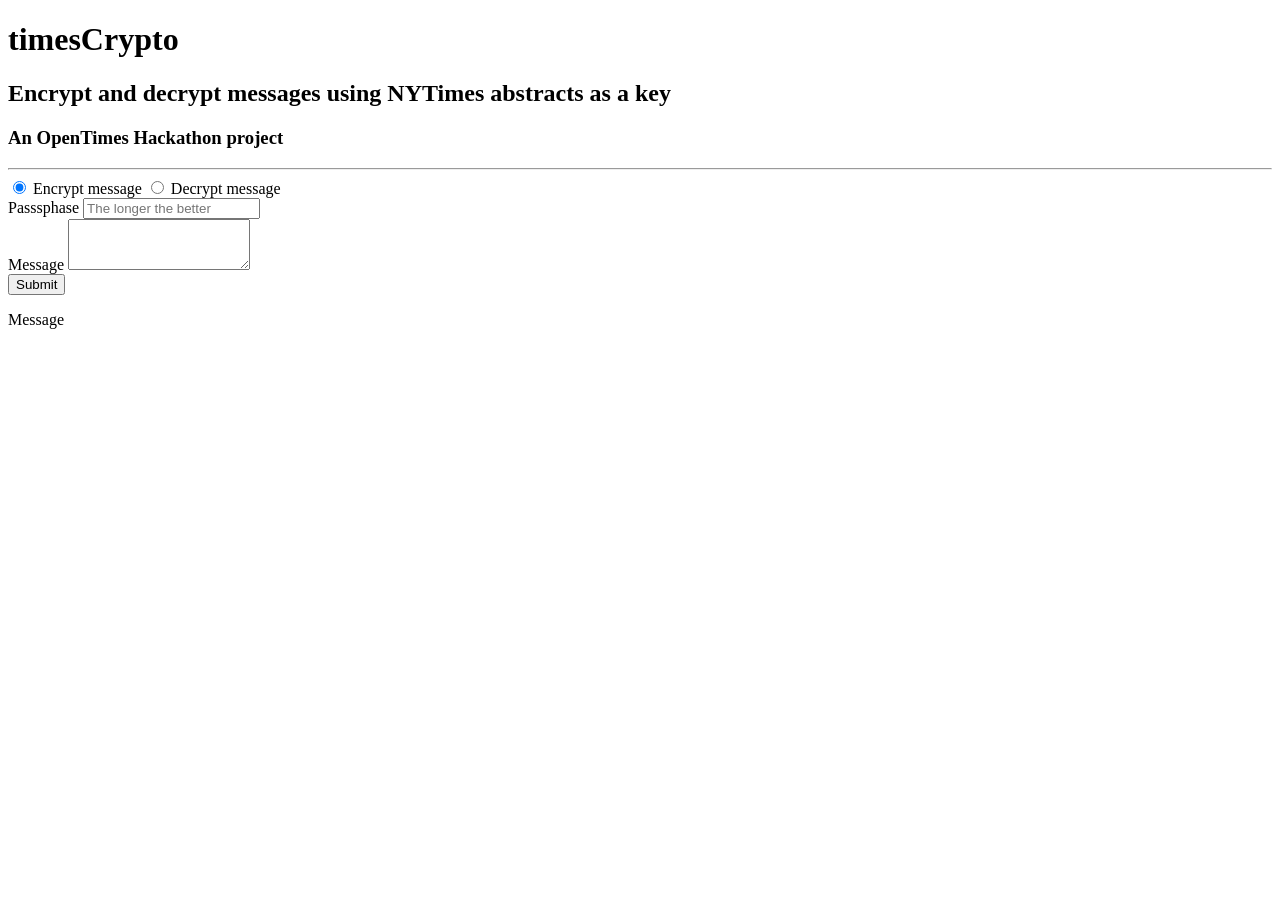
==== app/index.html @ b0cbd171 "updated layout" ====
<!doctype html>
<html class="no-js" lang="">
	<head>
		<meta charset="utf-8">
		<meta name="description" content="">
		<meta name="viewport" content="width=device-width, initial-scale=1, minimal-ui">
		<title>timesCrypto</title>
		<!-- Place favicon.ico and apple-touch-icon.png in the root directory -->

		<!-- build:css styles/vendor.css -->
		<!-- bower:css -->
		<!-- endbower -->
		<!-- endbuild -->

		<!-- build:css styles/main.css -->
		<link rel="stylesheet" href="styles/main.css">
		<!-- endbuild -->

		<!-- build:js scripts/vendor/modernizr.js -->
		<script src="../bower_components/modernizr/modernizr.js"></script>

		<!-- endbuild -->
	</head>
	<body>
		<!--[if lt IE 10]>
			<p class="browsehappy">You are using an <strong>outdated</strong> browser. Please <a href="http://browsehappy.com/">upgrade your browser</a> to improve your experience.</p>
		<![endif]-->

		<div class="container">

		<h1>timesCrypto</h1>
		<h2>Encrypt and decrypt messages using NYTimes abstracts as a key</h2>
		<h3>An OpenTimes Hackathon project</h3>
		<hr>

		

	<div class="row">
		<div class="col-md-6">
			<form>

				<div class="form-group">
					<label class="radio-inline">
						<input type="radio" name="operation" id="inlineRadio1" value="encrypt" checked> Encrypt message
					</label>
					<label class="radio-inline">
						<input type="radio" name="operation" id="inlineRadio2" value="decrypt"> Decrypt message
					</label>
				</div>

				<div class="form-group">
					<label>Passsphase</label>
					<input class="form-control" id="phase" placeholder="The longer the better">
				</div>
				<div class="form-group">
					<label for="message">Message</label>
					<textarea class="form-control" rows="3" name="message" id="message  "></textarea>
				</div>
				<button type="submit" id="submit" class="btn btn-default">Submit</button>
			</form>
		</div>

		<div class="col-md-6">
 			<p>Message</p>
 		</div>
	</div>

	</div>


		<!-- Google Analytics: change UA-XXXXX-X to be your site's ID. -->
		<script>
			(function(b,o,i,l,e,r){b.GoogleAnalyticsObject=l;b[l]||(b[l]=
			function(){(b[l].q=b[l].q||[]).push(arguments)});b[l].l=+new Date;
			e=o.createElement(i);r=o.getElementsByTagName(i)[0];
			e.src='//www.google-analytics.com/analytics.js';
			r.parentNode.insertBefore(e,r)}(window,document,'script','ga'));
			ga('create','UA-XXXXX-X');ga('send','pageview');
		</script>

		<!-- build:js scripts/vendor.js -->
		<!-- bower:js -->
		<script src="../bower_components/jquery/dist/jquery.js"></script>
		<script src="../bower_components/uptown-otp/crypt.js"></script>
		<!-- endbower -->
		<!-- endbuild -->

				<!-- build:js scripts/plugins.js -->

				<!-- endbuild -->

				<!-- build:js scripts/main.js -->
				<script src="scripts/data.js"></script>
				<script src="scripts/main.js"></script>
				<!-- endbuild -->
</body>
</html>
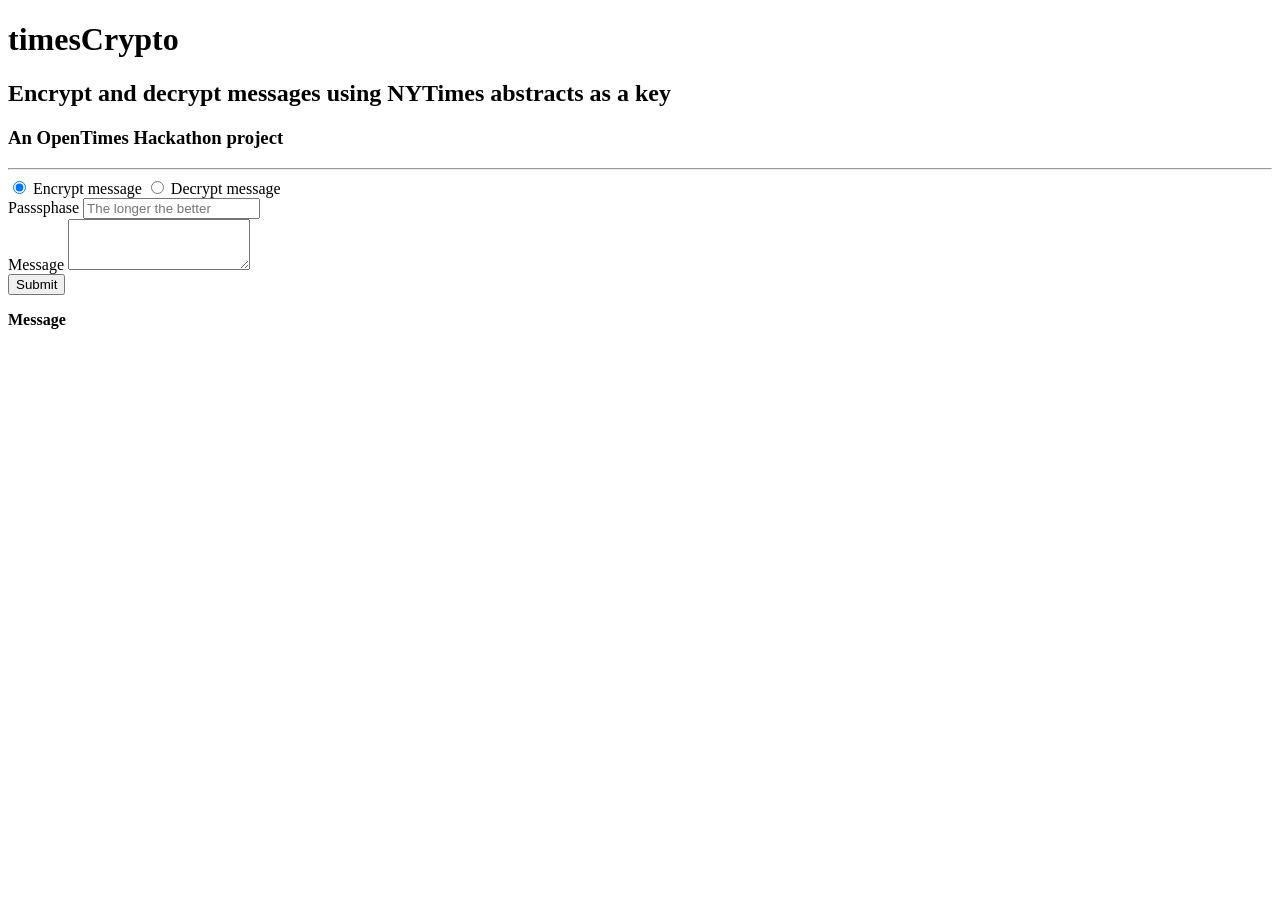
==== commit 7232e8d4: "small style changes" ====
--- a/app/index.html
+++ b/app/index.html
@@ -54,14 +54,15 @@
 				</div>
 				<div class="form-group">
 					<label for="message">Message</label>
-					<textarea class="form-control" rows="3" name="message" id="message  "></textarea>
+					<textarea class="form-control" rows="3" name="message" id="message"></textarea>
 				</div>
 				<button type="submit" id="submit" class="btn btn-default">Submit</button>
 			</form>
 		</div>
 
 		<div class="col-md-6">
- 			<p>Message</p>
+ 			<p><strong>Message</strong></p>
+ 			<p id="textOutput"></p>
  		</div>
 	</div>
 
@@ -82,6 +83,7 @@
 		<!-- bower:js -->
 		<script src="../bower_components/jquery/dist/jquery.js"></script>
 		<script src="../bower_components/uptown-otp/crypt.js"></script>
+		<script src="../bower_components/zeroclipboard/dist/ZeroClipboard.min.js"></script>
 		<!-- endbower -->
 		<!-- endbuild -->
 
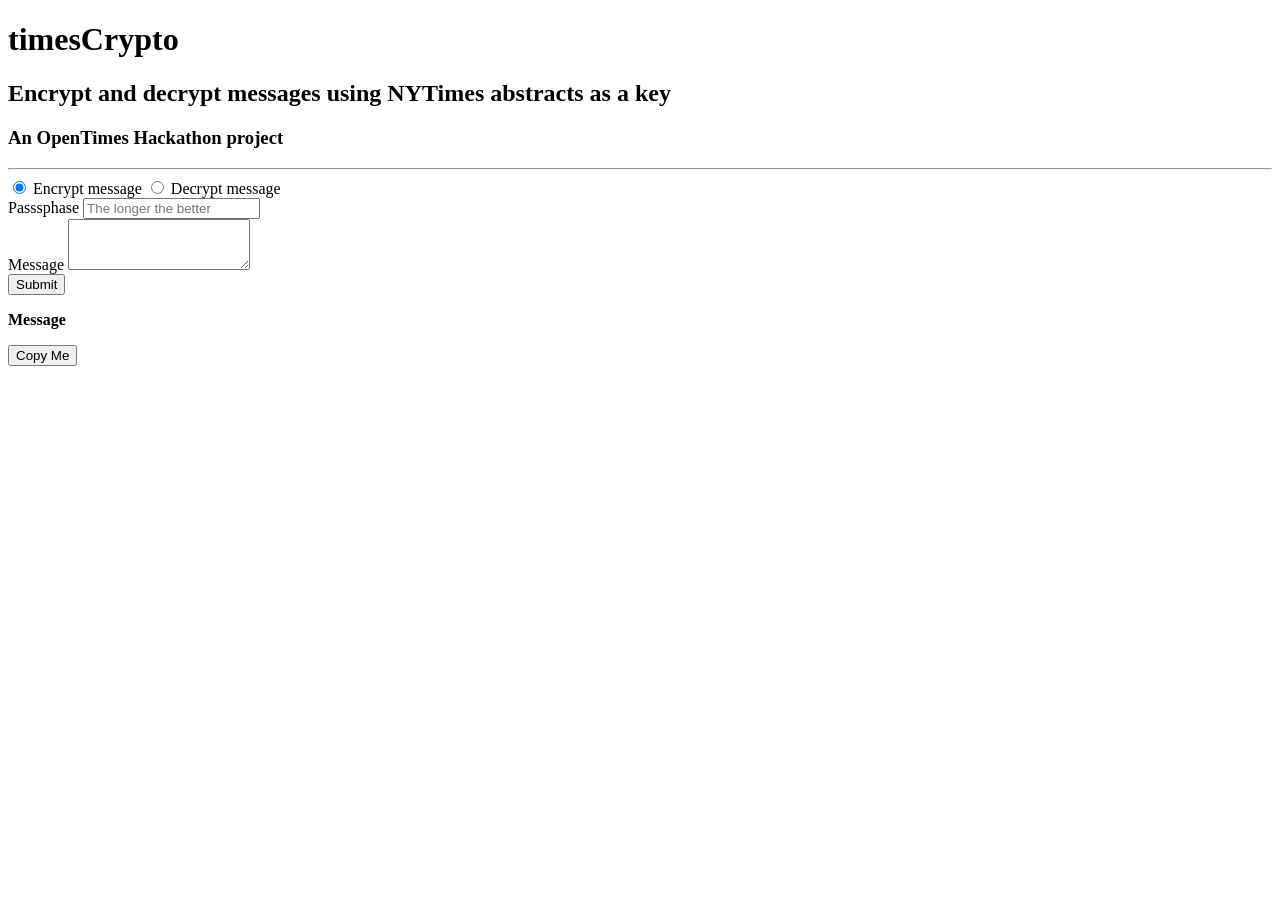
==== commit 89633b22: "removed html from js" ====
--- a/app/index.html
+++ b/app/index.html
@@ -62,7 +62,12 @@
 
 		<div class="col-md-6">
  			<p><strong>Message</strong></p>
- 			<p id="textOutput"></p>
+ 			<div id="textOutput" class="hide">
+ 				<p id="oput"></p>
+ 				<p>
+ 					<button id="copy" class="btn btn-success">Copy Me</button>
+ 				</p>
+ 			</div>
  		</div>
 	</div>
 
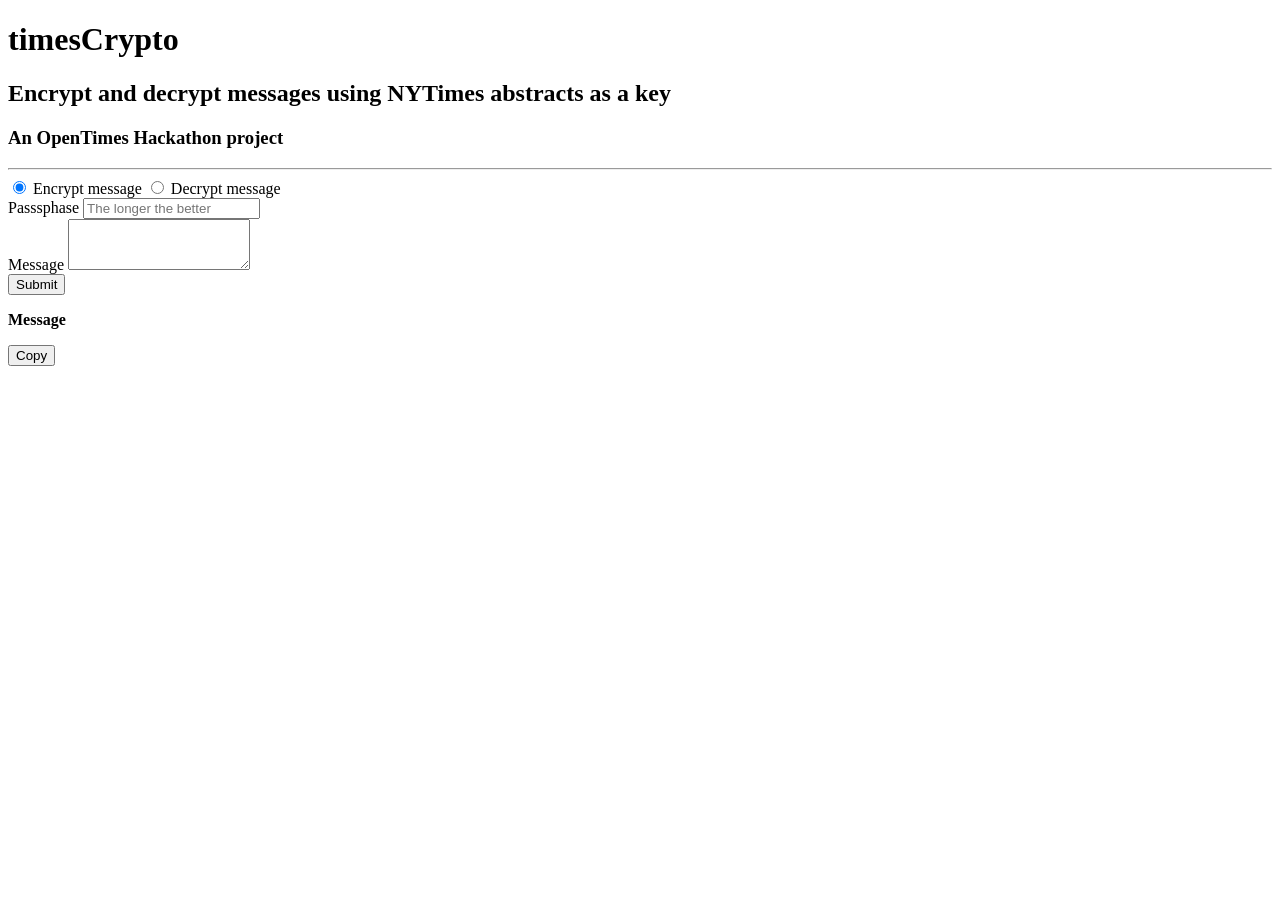
==== commit 0a140e28: "change copy button on click" ====
--- a/app/index.html
+++ b/app/index.html
@@ -65,7 +65,7 @@
  			<div id="textOutput" class="hide">
  				<p id="oput"></p>
  				<p>
- 					<button id="copy" class="btn btn-success">Copy Me</button>
+ 					<button id="copy" class="btn btn-success">Copy</button>
  				</p>
  			</div>
  		</div>
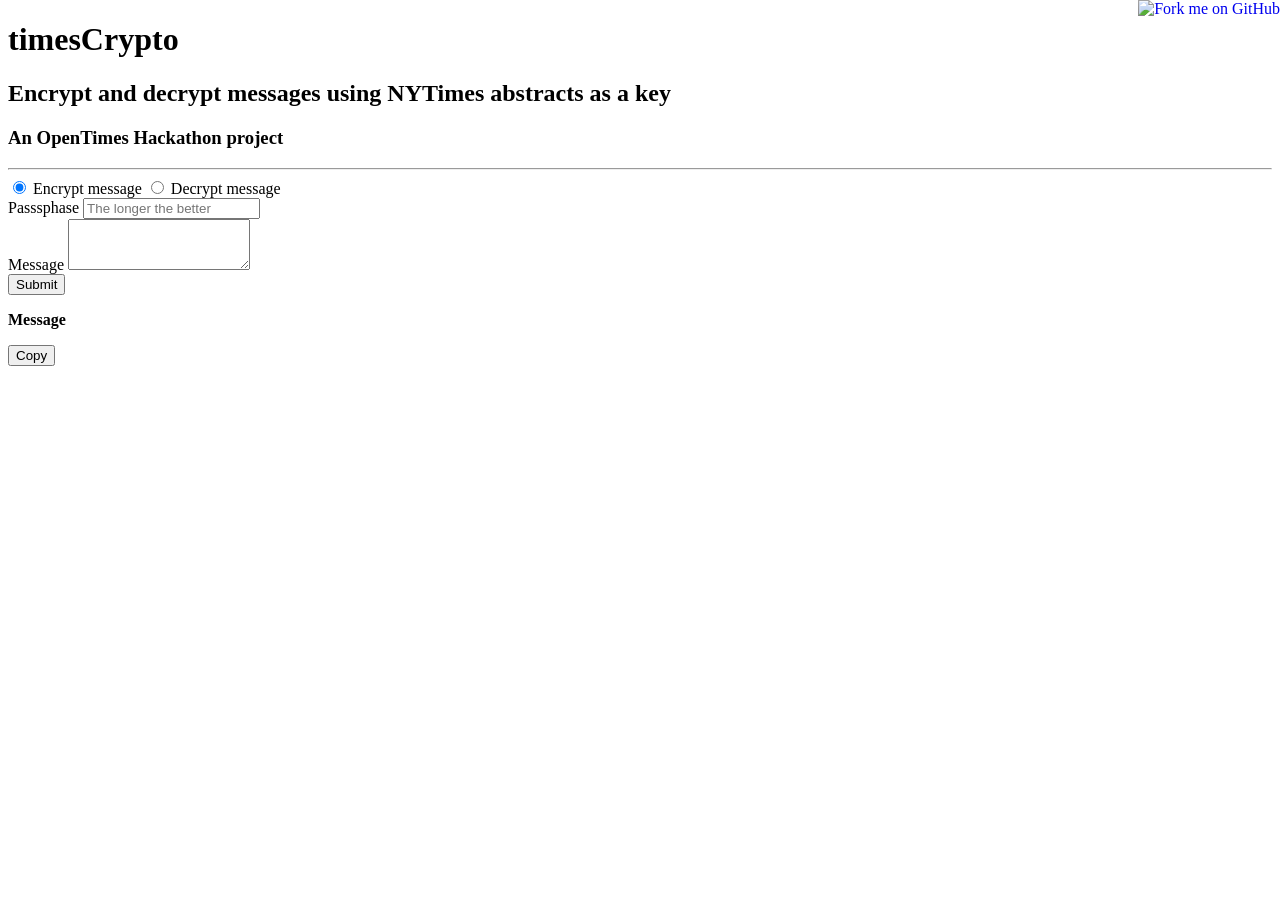
==== commit 1c67093e: "added github ribbon" ====
--- a/app/index.html
+++ b/app/index.html
@@ -73,6 +73,8 @@
 
 	</div>
 
+	<a href="https://github.com/tobiaswright/timesCrypto"><img style="position: absolute; top: 0; right: 0; border: 0;" src="https://camo.githubusercontent.com/365986a132ccd6a44c23a9169022c0b5c890c387/68747470733a2f2f73332e616d617a6f6e6177732e636f6d2f6769746875622f726962626f6e732f666f726b6d655f72696768745f7265645f6161303030302e706e67" alt="Fork me on GitHub" data-canonical-src="https://s3.amazonaws.com/github/ribbons/forkme_right_red_aa0000.png"></a>
+
 
 		<!-- Google Analytics: change UA-XXXXX-X to be your site's ID. -->
 		<script>
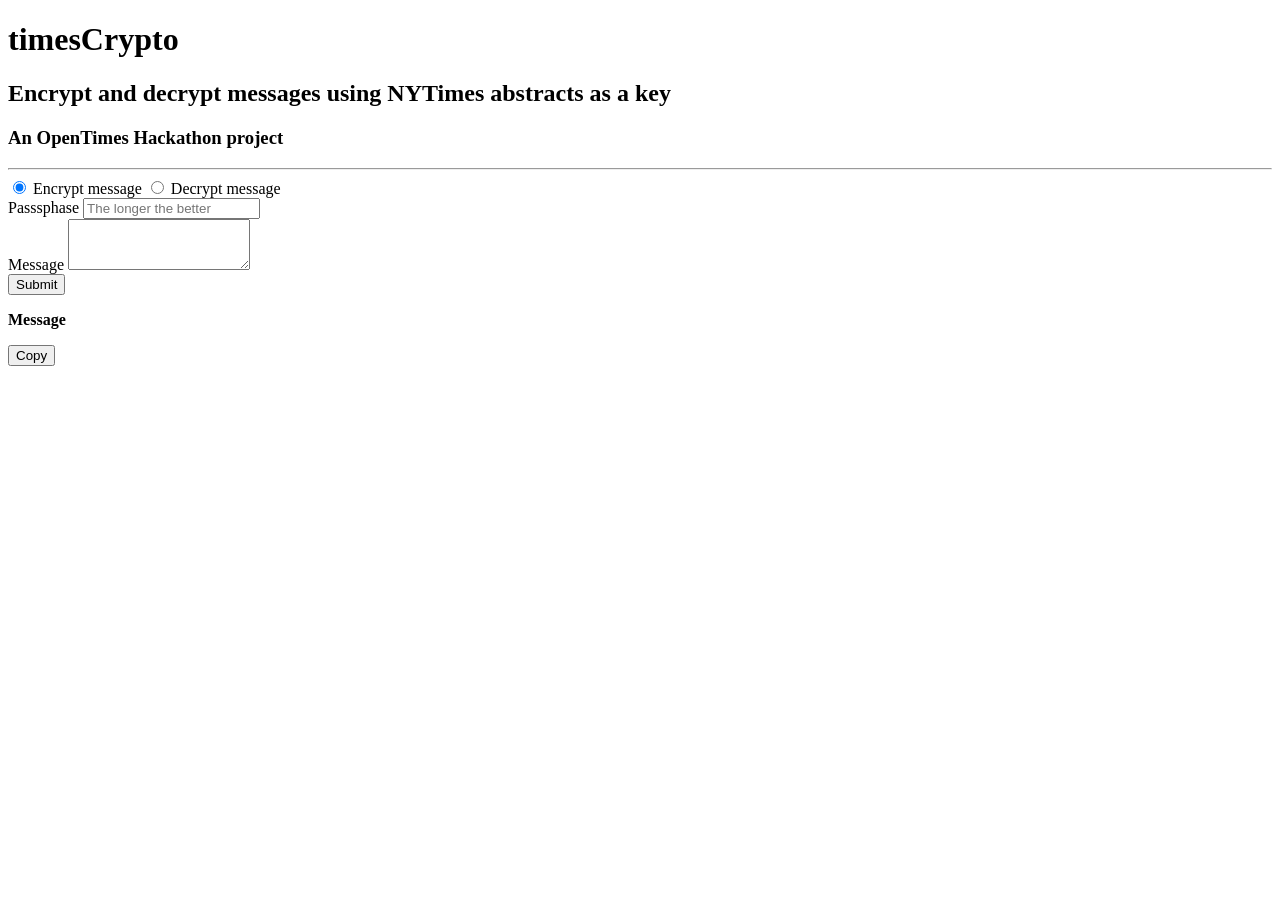
==== commit 42c14375: "update demo page" ====
--- a/app/index.html
+++ b/app/index.html
@@ -73,8 +73,6 @@
 
 	</div>
 
-	<a href="https://github.com/tobiaswright/timesCrypto"><img style="position: absolute; top: 0; right: 0; border: 0;" src="https://camo.githubusercontent.com/365986a132ccd6a44c23a9169022c0b5c890c387/68747470733a2f2f73332e616d617a6f6e6177732e636f6d2f6769746875622f726962626f6e732f666f726b6d655f72696768745f7265645f6161303030302e706e67" alt="Fork me on GitHub" data-canonical-src="https://s3.amazonaws.com/github/ribbons/forkme_right_red_aa0000.png"></a>
-
 
 		<!-- Google Analytics: change UA-XXXXX-X to be your site's ID. -->
 		<script>
@@ -90,7 +88,6 @@
 		<!-- bower:js -->
 		<script src="../bower_components/jquery/dist/jquery.js"></script>
 		<script src="../bower_components/uptown-otp/crypt.js"></script>
-		<script src="../bower_components/zeroclipboard/dist/ZeroClipboard.min.js"></script>
 		<!-- endbower -->
 		<!-- endbuild -->
 
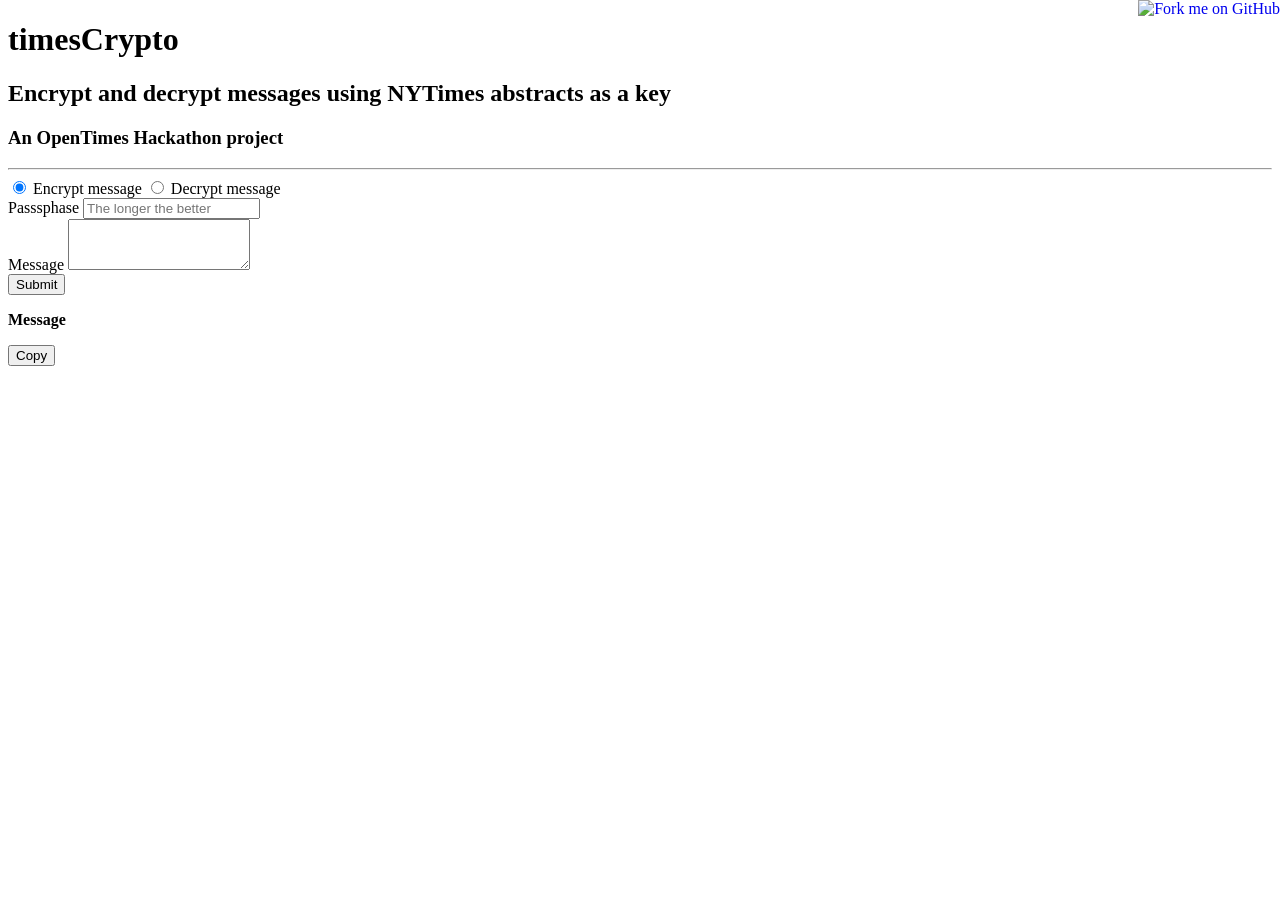
==== commit 5e221ce8: "pulls live data from nytimes" ====
--- a/app/index.html
+++ b/app/index.html
@@ -73,6 +73,8 @@
 
 	</div>
 
+	<a href="https://github.com/tobiaswright/timesCrypto"><img style="position: absolute; top: 0; right: 0; border: 0;" src="https://camo.githubusercontent.com/365986a132ccd6a44c23a9169022c0b5c890c387/68747470733a2f2f73332e616d617a6f6e6177732e636f6d2f6769746875622f726962626f6e732f666f726b6d655f72696768745f7265645f6161303030302e706e67" alt="Fork me on GitHub" data-canonical-src="https://s3.amazonaws.com/github/ribbons/forkme_right_red_aa0000.png"></a>
+
 
 		<!-- Google Analytics: change UA-XXXXX-X to be your site's ID. -->
 		<script>
@@ -88,6 +90,7 @@
 		<!-- bower:js -->
 		<script src="../bower_components/jquery/dist/jquery.js"></script>
 		<script src="../bower_components/uptown-otp/crypt.js"></script>
+		<script src="../bower_components/zeroclipboard/dist/ZeroClipboard.js"></script>
 		<!-- endbower -->
 		<!-- endbuild -->
 
